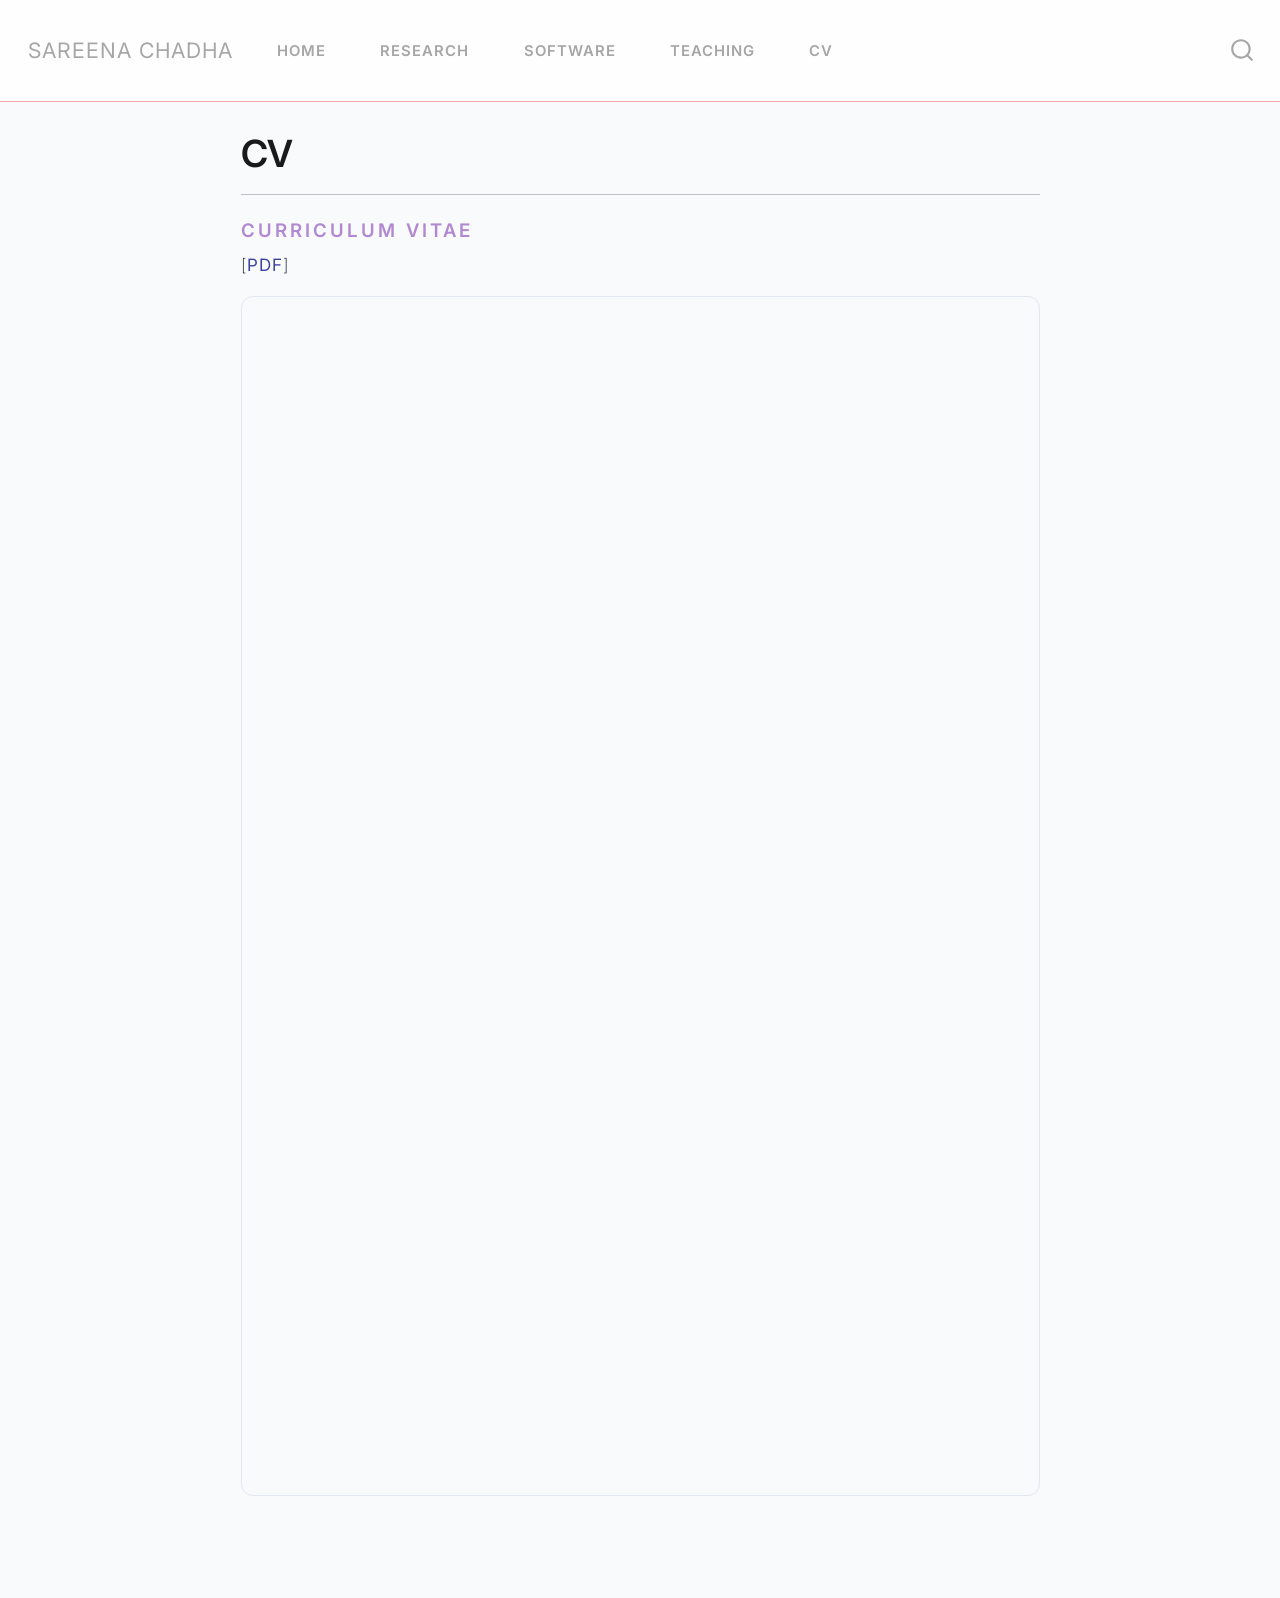
==== docs/cv.html @ cab424bd "rendered quarto site" ====
<!DOCTYPE html>
<html xmlns="http://www.w3.org/1999/xhtml" lang="en" xml:lang="en"><head>

<meta charset="utf-8">
<meta name="generator" content="quarto-1.9.37">

<meta name="viewport" content="width=device-width, initial-scale=1.0, user-scalable=yes">


<title>CV – Sareena Chadha</title>
<style>
/* Default styles provided by pandoc.
** See https://pandoc.org/MANUAL.html#variables-for-html for config info.
*/
code{white-space: pre-wrap;}
span.smallcaps{font-variant: small-caps;}
div.columns{display: flex; gap: min(4vw, 1.5em);}
div.column{flex: auto; overflow-x: auto;}
div.hanging-indent{margin-left: 1.5em; text-indent: -1.5em;}
ul.task-list{list-style: none;}
ul.task-list li input[type="checkbox"] {
  width: 0.8em;
  margin: 0 0.8em 0.2em -1em; /* quarto-specific, see https://github.com/quarto-dev/quarto-cli/issues/4556 */ 
  vertical-align: middle;
}
</style>


<script src="site_libs/quarto-nav/quarto-nav.js"></script>
<script src="site_libs/quarto-nav/headroom.min.js"></script>
<script src="site_libs/clipboard/clipboard.min.js"></script>
<script src="site_libs/quarto-search/autocomplete.umd.js"></script>
<script src="site_libs/quarto-search/fuse.min.js"></script>
<script src="site_libs/quarto-search/quarto-search.js"></script>
<meta name="quarto:offset" content="./">
<script src="site_libs/quarto-html/quarto.js" type="module"></script>
<script src="site_libs/quarto-html/tabsets/tabsets.js" type="module"></script>
<script src="site_libs/quarto-html/popper.min.js"></script>
<script src="site_libs/quarto-html/tippy.umd.min.js"></script>
<script src="site_libs/quarto-html/anchor.min.js"></script>
<link href="site_libs/quarto-html/tippy.css" rel="stylesheet">
<link href="site_libs/quarto-html/quarto-syntax-highlighting-7f8f88aac4f3542376d5c11b86a4c14d.css" rel="stylesheet" id="quarto-text-highlighting-styles">
<script src="site_libs/bootstrap/bootstrap.min.js"></script>
<link href="site_libs/bootstrap/bootstrap-icons.css" rel="stylesheet">
<link href="site_libs/bootstrap/bootstrap-54ca3c8880fd8c986106ce3bf5c7adc7.min.css" rel="stylesheet" append-hash="true" id="quarto-bootstrap" data-mode="light">
<script id="quarto-search-options" type="application/json">{
  "location": "navbar",
  "copy-button": false,
  "collapse-after": 3,
  "panel-placement": "end",
  "type": "overlay",
  "limit": 50,
  "keyboard-shortcut": [
    "f",
    "/",
    "s"
  ],
  "show-item-context": false,
  "language": {
    "search-no-results-text": "No results",
    "search-matching-documents-text": "matching documents",
    "search-copy-link-title": "Copy link to search",
    "search-hide-matches-text": "Hide additional matches",
    "search-more-match-text": "more match in this document",
    "search-more-matches-text": "more matches in this document",
    "search-clear-button-title": "Clear",
    "search-text-placeholder": "",
    "search-detached-cancel-button-title": "Cancel",
    "search-submit-button-title": "Submit",
    "search-label": "Search"
  }
}</script>
<link href="https://fonts.googleapis.com/css2?family=Inter:wght@300;400;500;600&amp;display=swap" rel="stylesheet">


<link rel="stylesheet" href="styles.css">
</head>

<body class="nav-fixed fullcontent quarto-light">

<div id="quarto-search-results"></div>
  <header id="quarto-header" class="headroom fixed-top">
    <nav class="navbar navbar-expand-lg " data-bs-theme="dark">
      <div class="navbar-container container-fluid">
      <div class="navbar-brand-container mx-auto">
    <a class="navbar-brand" href="./index.html">
    <span class="navbar-title">Sareena Chadha</span>
    </a>
  </div>
            <div id="quarto-search" class="" title="Search"></div>
          <button class="navbar-toggler" type="button" data-bs-toggle="collapse" data-bs-target="#navbarCollapse" aria-controls="navbarCollapse" role="menu" aria-expanded="false" aria-label="Toggle navigation" onclick="if (window.quartoToggleHeadroom) { window.quartoToggleHeadroom(); }">
  <span class="navbar-toggler-icon"></span>
</button>
          <div class="collapse navbar-collapse" id="navbarCollapse">
            <ul class="navbar-nav navbar-nav-scroll me-auto">
  <li class="nav-item">
    <a class="nav-link" href="./index.html"> 
<span class="menu-text">Home</span></a>
  </li>  
  <li class="nav-item">
    <a class="nav-link" href="./research.html"> 
<span class="menu-text">Research</span></a>
  </li>  
  <li class="nav-item">
    <a class="nav-link" href="./software.html"> 
<span class="menu-text">Software</span></a>
  </li>  
  <li class="nav-item">
    <a class="nav-link" href="./teaching.html"> 
<span class="menu-text">Teaching</span></a>
  </li>  
  <li class="nav-item">
    <a class="nav-link active" href="./cv.html" aria-current="page"> 
<span class="menu-text">CV</span></a>
  </li>  
</ul>
          </div> <!-- /navcollapse -->
            <div class="quarto-navbar-tools">
</div>
      </div> <!-- /container-fluid -->
    </nav>
</header>
<!-- content -->
<div id="quarto-content" class="quarto-container page-columns page-rows-contents page-layout-article page-navbar">
<!-- sidebar -->
<!-- margin-sidebar -->
    
<!-- main -->
<main class="content" id="quarto-document-content">

<header id="title-block-header" class="quarto-title-block default">
<div class="quarto-title">
<h1 class="title">CV</h1>
</div>



<div class="quarto-title-meta">

    
  
    
  </div>
  


</header>


<hr>
<section id="curriculum-vitae" class="level3">
<h3 class="anchored" data-anchor-id="curriculum-vitae">Curriculum Vitae</h3>
<p>[<a href="CV.pdf">PDF</a>]</p>
<iframe src="CV.pdf" width="100%" height="1200px" style="border: 1px solid #e2e8f0; border-radius: 12px;">
</iframe>


</section>

</main> <!-- /main -->
<script id="quarto-html-after-body" type="application/javascript">
  window.document.addEventListener("DOMContentLoaded", function (event) {
    const icon = "";
    const anchorJS = new window.AnchorJS();
    anchorJS.options = {
      placement: 'right',
      icon: icon
    };
    anchorJS.add('.anchored');
    const isCodeAnnotation = (el) => {
      for (const clz of el.classList) {
        if (clz.startsWith('code-annotation-')) {                     
          return true;
        }
      }
      return false;
    }
    const onCopySuccess = function(e) {
      // button target
      const button = e.trigger;
      // don't keep focus
      button.blur();
      // flash "checked"
      button.classList.add('code-copy-button-checked');
      var currentTitle = button.getAttribute("title");
      button.setAttribute("title", "Copied!");
      let tooltip;
      if (window.bootstrap) {
        button.setAttribute("data-bs-toggle", "tooltip");
        button.setAttribute("data-bs-placement", "left");
        button.setAttribute("data-bs-title", "Copied!");
        tooltip = new bootstrap.Tooltip(button, 
          { trigger: "manual", 
            customClass: "code-copy-button-tooltip",
            offset: [0, -8]});
        tooltip.show();    
      }
      setTimeout(function() {
        if (tooltip) {
          tooltip.hide();
          button.removeAttribute("data-bs-title");
          button.removeAttribute("data-bs-toggle");
          button.removeAttribute("data-bs-placement");
        }
        button.setAttribute("title", currentTitle);
        button.classList.remove('code-copy-button-checked');
      }, 1000);
      // clear code selection
      e.clearSelection();
    }
    const getTextToCopy = function(trigger) {
      const outerScaffold = trigger.parentElement.cloneNode(true);
      const codeEl = outerScaffold.querySelector('code');
      for (const childEl of codeEl.children) {
        if (isCodeAnnotation(childEl)) {
          childEl.remove();
        }
      }
      return codeEl.innerText;
    }
    const clipboard = new window.ClipboardJS('.code-copy-button:not([data-in-quarto-modal])', {
      text: getTextToCopy
    });
    clipboard.on('success', onCopySuccess);
    if (window.document.getElementById('quarto-embedded-source-code-modal')) {
      const clipboardModal = new window.ClipboardJS('.code-copy-button[data-in-quarto-modal]', {
        text: getTextToCopy,
        container: window.document.getElementById('quarto-embedded-source-code-modal')
      });
      clipboardModal.on('success', onCopySuccess);
    }
      var localhostRegex = new RegExp(/^(?:http|https):\/\/localhost\:?[0-9]*\//);
      var mailtoRegex = new RegExp(/^mailto:/);
        var filterRegex = new RegExp('/' + window.location.host + '/');
      var isInternal = (href) => {
          return filterRegex.test(href) || localhostRegex.test(href) || mailtoRegex.test(href);
      }
      // Inspect non-navigation links and adorn them if external
     var links = window.document.querySelectorAll('a[href]:not(.nav-link):not(.navbar-brand):not(.toc-action):not(.sidebar-link):not(.sidebar-item-toggle):not(.pagination-link):not(.no-external):not([aria-hidden]):not(.dropdown-item):not(.quarto-navigation-tool):not(.about-link)');
      for (var i=0; i<links.length; i++) {
        const link = links[i];
        if (!isInternal(link.href)) {
          // undo the damage that might have been done by quarto-nav.js in the case of
          // links that we want to consider external
          if (link.dataset.originalHref !== undefined) {
            link.href = link.dataset.originalHref;
          }
        }
      }
    function tippyHover(el, contentFn, onTriggerFn, onUntriggerFn) {
      const config = {
        allowHTML: true,
        maxWidth: 500,
        delay: 100,
        arrow: false,
        appendTo: function(el) {
            return el.parentElement;
        },
        interactive: true,
        interactiveBorder: 10,
        theme: 'quarto',
        placement: 'bottom-start',
      };
      if (contentFn) {
        config.content = contentFn;
      }
      if (onTriggerFn) {
        config.onTrigger = onTriggerFn;
      }
      if (onUntriggerFn) {
        config.onUntrigger = onUntriggerFn;
      }
      window.tippy(el, config); 
    }
    const noterefs = window.document.querySelectorAll('a[role="doc-noteref"]');
    for (var i=0; i<noterefs.length; i++) {
      const ref = noterefs[i];
      tippyHover(ref, function() {
        // use id or data attribute instead here
        let href = ref.getAttribute('data-footnote-href') || ref.getAttribute('href');
        try { href = new URL(href).hash; } catch {}
        const id = href.replace(/^#\/?/, "");
        const note = window.document.getElementById(id);
        if (note) {
          return note.innerHTML;
        } else {
          return "";
        }
      });
    }
    const xrefs = window.document.querySelectorAll('a.quarto-xref');
    const processXRef = (id, note) => {
      // Strip column container classes
      const stripColumnClz = (el) => {
        el.classList.remove("page-full", "page-columns");
        if (el.children) {
          for (const child of el.children) {
            stripColumnClz(child);
          }
        }
      }
      stripColumnClz(note)
      if (id === null || id.startsWith('sec-')) {
        // Special case sections, only their first couple elements
        const container = document.createElement("div");
        if (note.children && note.children.length > 2) {
          container.appendChild(note.children[0].cloneNode(true));
          for (let i = 1; i < note.children.length; i++) {
            const child = note.children[i];
            if (child.tagName === "P" && child.innerText === "") {
              continue;
            } else {
              container.appendChild(child.cloneNode(true));
              break;
            }
          }
          if (window.Quarto?.typesetMath) {
            window.Quarto.typesetMath(container);
          }
          return container.innerHTML
        } else {
          if (window.Quarto?.typesetMath) {
            window.Quarto.typesetMath(note);
          }
          return note.innerHTML;
        }
      } else {
        // Remove any anchor links if they are present
        const anchorLink = note.querySelector('a.anchorjs-link');
        if (anchorLink) {
          anchorLink.remove();
        }
        if (window.Quarto?.typesetMath) {
          window.Quarto.typesetMath(note);
        }
        if (note.classList.contains("callout")) {
          return note.outerHTML;
        } else {
          return note.innerHTML;
        }
      }
    }
    for (var i=0; i<xrefs.length; i++) {
      const xref = xrefs[i];
      tippyHover(xref, undefined, function(instance) {
        instance.disable();
        let url = xref.getAttribute('href');
        let hash = undefined; 
        if (url.startsWith('#')) {
          hash = url;
        } else {
          try { hash = new URL(url).hash; } catch {}
        }
        if (hash) {
          const id = hash.replace(/^#\/?/, "");
          const note = window.document.getElementById(id);
          if (note !== null) {
            try {
              const html = processXRef(id, note.cloneNode(true));
              instance.setContent(html);
            } finally {
              instance.enable();
              instance.show();
            }
          } else {
            // See if we can fetch this
            fetch(url.split('#')[0])
            .then(res => res.text())
            .then(html => {
              const parser = new DOMParser();
              const htmlDoc = parser.parseFromString(html, "text/html");
              const note = htmlDoc.getElementById(id);
              if (note !== null) {
                const html = processXRef(id, note);
                instance.setContent(html);
              } 
            }).finally(() => {
              instance.enable();
              instance.show();
            });
          }
        } else {
          // See if we can fetch a full url (with no hash to target)
          // This is a special case and we should probably do some content thinning / targeting
          fetch(url)
          .then(res => res.text())
          .then(html => {
            const parser = new DOMParser();
            const htmlDoc = parser.parseFromString(html, "text/html");
            const note = htmlDoc.querySelector('main.content');
            if (note !== null) {
              // This should only happen for chapter cross references
              // (since there is no id in the URL)
              // remove the first header
              if (note.children.length > 0 && note.children[0].tagName === "HEADER") {
                note.children[0].remove();
              }
              const html = processXRef(null, note);
              instance.setContent(html);
            } 
          }).finally(() => {
            instance.enable();
            instance.show();
          });
        }
      }, function(instance) {
      });
    }
        let selectedAnnoteEl;
        const selectorForAnnotation = ( cell, annotation) => {
          let cellAttr = 'data-code-cell="' + cell + '"';
          let lineAttr = 'data-code-annotation="' +  annotation + '"';
          const selector = 'span[' + cellAttr + '][' + lineAttr + ']';
          return selector;
        }
        const selectCodeLines = (annoteEl) => {
          const doc = window.document;
          const targetCell = annoteEl.getAttribute("data-target-cell");
          const targetAnnotation = annoteEl.getAttribute("data-target-annotation");
          const annoteSpan = window.document.querySelector(selectorForAnnotation(targetCell, targetAnnotation));
          const lines = annoteSpan.getAttribute("data-code-lines").split(",");
          const lineIds = lines.map((line) => {
            return targetCell + "-" + line;
          })
          let top = null;
          let height = null;
          let parent = null;
          if (lineIds.length > 0) {
              //compute the position of the single el (top and bottom and make a div)
              const el = window.document.getElementById(lineIds[0]);
              top = el.offsetTop;
              height = el.offsetHeight;
              parent = el.parentElement.parentElement;
            if (lineIds.length > 1) {
              const lastEl = window.document.getElementById(lineIds[lineIds.length - 1]);
              const bottom = lastEl.offsetTop + lastEl.offsetHeight;
              height = bottom - top;
            }
            if (top !== null && height !== null && parent !== null) {
              // cook up a div (if necessary) and position it 
              let div = window.document.getElementById("code-annotation-line-highlight");
              if (div === null) {
                div = window.document.createElement("div");
                div.setAttribute("id", "code-annotation-line-highlight");
                div.style.position = 'absolute';
                parent.appendChild(div);
              }
              div.style.top = top - 2 + "px";
              div.style.height = height + 4 + "px";
              div.style.left = 0;
              let gutterDiv = window.document.getElementById("code-annotation-line-highlight-gutter");
              if (gutterDiv === null) {
                gutterDiv = window.document.createElement("div");
                gutterDiv.setAttribute("id", "code-annotation-line-highlight-gutter");
                gutterDiv.style.position = 'absolute';
                const codeCell = window.document.getElementById(targetCell);
                const gutter = codeCell.querySelector('.code-annotation-gutter');
                gutter.appendChild(gutterDiv);
              }
              gutterDiv.style.top = top - 2 + "px";
              gutterDiv.style.height = height + 4 + "px";
            }
            selectedAnnoteEl = annoteEl;
          }
        };
        const unselectCodeLines = () => {
          const elementsIds = ["code-annotation-line-highlight", "code-annotation-line-highlight-gutter"];
          elementsIds.forEach((elId) => {
            const div = window.document.getElementById(elId);
            if (div) {
              div.remove();
            }
          });
          selectedAnnoteEl = undefined;
        };
          // Handle positioning of the toggle
      window.addEventListener(
        "resize",
        throttle(() => {
          elRect = undefined;
          if (selectedAnnoteEl) {
            selectCodeLines(selectedAnnoteEl);
          }
        }, 10)
      );
      function throttle(fn, ms) {
      let throttle = false;
      let timer;
        return (...args) => {
          if(!throttle) { // first call gets through
              fn.apply(this, args);
              throttle = true;
          } else { // all the others get throttled
              if(timer) clearTimeout(timer); // cancel #2
              timer = setTimeout(() => {
                fn.apply(this, args);
                timer = throttle = false;
              }, ms);
          }
        };
      }
        // Attach click handler to the DT
        const annoteDls = window.document.querySelectorAll('dt[data-target-cell]');
        for (const annoteDlNode of annoteDls) {
          annoteDlNode.addEventListener('click', (event) => {
            const clickedEl = event.target;
            if (clickedEl !== selectedAnnoteEl) {
              unselectCodeLines();
              const activeEl = window.document.querySelector('dt[data-target-cell].code-annotation-active');
              if (activeEl) {
                activeEl.classList.remove('code-annotation-active');
              }
              selectCodeLines(clickedEl);
              clickedEl.classList.add('code-annotation-active');
            } else {
              // Unselect the line
              unselectCodeLines();
              clickedEl.classList.remove('code-annotation-active');
            }
          });
        }
    const findCites = (el) => {
      const parentEl = el.parentElement;
      if (parentEl) {
        const cites = parentEl.dataset.cites;
        if (cites) {
          return {
            el,
            cites: cites.split(' ')
          };
        } else {
          return findCites(el.parentElement)
        }
      } else {
        return undefined;
      }
    };
    var bibliorefs = window.document.querySelectorAll('a[role="doc-biblioref"]');
    for (var i=0; i<bibliorefs.length; i++) {
      const ref = bibliorefs[i];
      const citeInfo = findCites(ref);
      if (citeInfo) {
        tippyHover(citeInfo.el, function() {
          var popup = window.document.createElement('div');
          citeInfo.cites.forEach(function(cite) {
            var citeDiv = window.document.createElement('div');
            citeDiv.classList.add('hanging-indent');
            citeDiv.classList.add('csl-entry');
            var biblioDiv = window.document.getElementById('ref-' + cite);
            if (biblioDiv) {
              citeDiv.innerHTML = biblioDiv.innerHTML;
            }
            popup.appendChild(citeDiv);
          });
          return popup.innerHTML;
        });
      }
    }
  });
  </script>
</div> <!-- /content -->




</body></html>
---- docs/site_libs/quarto-html/tippy.css ----
.tippy-box[data-animation=fade][data-state=hidden]{opacity:0}[data-tippy-root]{max-width:calc(100vw - 10px)}.tippy-box{position:relative;background-color:#333;color:#fff;border-radius:4px;font-size:14px;line-height:1.4;white-space:normal;outline:0;transition-property:transform,visibility,opacity}.tippy-box[data-placement^=top]>.tippy-arrow{bottom:0}.tippy-box[data-placement^=top]>.tippy-arrow:before{bottom:-7px;left:0;border-width:8px 8px 0;border-top-color:initial;transform-origin:center top}.tippy-box[data-placement^=bottom]>.tippy-arrow{top:0}.tippy-box[data-placement^=bottom]>.tippy-arrow:before{top:-7px;left:0;border-width:0 8px 8px;border-bottom-color:initial;transform-origin:center bottom}.tippy-box[data-placement^=left]>.tippy-arrow{right:0}.tippy-box[data-placement^=left]>.tippy-arrow:before{border-width:8px 0 8px 8px;border-left-color:initial;right:-7px;transform-origin:center left}.tippy-box[data-placement^=right]>.tippy-arrow{left:0}.tippy-box[data-placement^=right]>.tippy-arrow:before{left:-7px;border-width:8px 8px 8px 0;border-right-color:initial;transform-origin:center right}.tippy-box[data-inertia][data-state=visible]{transition-timing-function:cubic-bezier(.54,1.5,.38,1.11)}.tippy-arrow{width:16px;height:16px;color:#333}.tippy-arrow:before{content:"";position:absolute;border-color:transparent;border-style:solid}.tippy-content{position:relative;padding:5px 9px;z-index:1}
---- docs/site_libs/quarto-html/quarto-syntax-highlighting-7f8f88aac4f3542376d5c11b86a4c14d.css ----
/* quarto syntax highlight colors */
:root {
  --quarto-hl-ot-color: #003B4F;
  --quarto-hl-at-color: #657422;
  --quarto-hl-ss-color: #20794D;
  --quarto-hl-an-color: #5E5E5E;
  --quarto-hl-fu-color: #4758AB;
  --quarto-hl-st-color: #20794D;
  --quarto-hl-cf-color: #003B4F;
  --quarto-hl-op-color: #5E5E5E;
  --quarto-hl-er-color: #AD0000;
  --quarto-hl-bn-color: #AD0000;
  --quarto-hl-al-color: #AD0000;
  --quarto-hl-va-color: #111111;
  --quarto-hl-bu-color: inherit;
  --quarto-hl-ex-color: inherit;
  --quarto-hl-pp-color: #AD0000;
  --quarto-hl-in-color: #5E5E5E;
  --quarto-hl-vs-color: #20794D;
  --quarto-hl-wa-color: #5E5E5E;
  --quarto-hl-do-color: #5E5E5E;
  --quarto-hl-im-color: #00769E;
  --quarto-hl-ch-color: #20794D;
  --quarto-hl-dt-color: #AD0000;
  --quarto-hl-fl-color: #AD0000;
  --quarto-hl-co-color: #5E5E5E;
  --quarto-hl-cv-color: #5E5E5E;
  --quarto-hl-cn-color: #8f5902;
  --quarto-hl-sc-color: #5E5E5E;
  --quarto-hl-dv-color: #AD0000;
  --quarto-hl-kw-color: #003B4F;
}

/* other quarto variables */
:root {
  --quarto-font-monospace: SFMono-Regular, Menlo, Monaco, Consolas, "Liberation Mono", "Courier New", monospace;
}

/* syntax highlight based on Pandoc's rules */
pre > code.sourceCode > span {
  color: #003B4F;
}

code.sourceCode > span {
  color: #003B4F;
}

div.sourceCode,
div.sourceCode pre.sourceCode {
  color: #003B4F;
}

/* Normal */
code span {
  color: #003B4F;
}

/* Alert */
code span.al {
  color: #AD0000;
  font-style: inherit;
}

/* Annotation */
code span.an {
  color: #5E5E5E;
  font-style: inherit;
}

/* Attribute */
code span.at {
  color: #657422;
  font-style: inherit;
}

/* BaseN */
code span.bn {
  color: #AD0000;
  font-style: inherit;
}

/* BuiltIn */
code span.bu {
  font-style: inherit;
}

/* ControlFlow */
code span.cf {
  color: #003B4F;
  font-weight: bold;
  font-style: inherit;
}

/* Char */
code span.ch {
  color: #20794D;
  font-style: inherit;
}

/* Constant */
code span.cn {
  color: #8f5902;
  font-style: inherit;
}

/* Comment */
code span.co {
  color: #5E5E5E;
  font-style: inherit;
}

/* CommentVar */
code span.cv {
  color: #5E5E5E;
  font-style: italic;
}

/* Documentation */
code span.do {
  color: #5E5E5E;
  font-style: italic;
}

/* DataType */
code span.dt {
  color: #AD0000;
  font-style: inherit;
}

/* DecVal */
code span.dv {
  color: #AD0000;
  font-style: inherit;
}

/* Error */
code span.er {
  color: #AD0000;
  font-style: inherit;
}

/* Extension */
code span.ex {
  font-style: inherit;
}

/* Float */
code span.fl {
  color: #AD0000;
  font-style: inherit;
}

/* Function */
code span.fu {
  color: #4758AB;
  font-style: inherit;
}

/* Import */
code span.im {
  color: #00769E;
  font-style: inherit;
}

/* Information */
code span.in {
  color: #5E5E5E;
  font-style: inherit;
}

/* Keyword */
code span.kw {
  color: #003B4F;
  font-weight: bold;
  font-style: inherit;
}

/* Operator */
code span.op {
  color: #5E5E5E;
  font-style: inherit;
}

/* Other */
code span.ot {
  color: #003B4F;
  font-style: inherit;
}

/* Preprocessor */
code span.pp {
  color: #AD0000;
  font-style: inherit;
}

/* SpecialChar */
code span.sc {
  color: #5E5E5E;
  font-style: inherit;
}

/* SpecialString */
code span.ss {
  color: #20794D;
  font-style: inherit;
}

/* String */
code span.st {
  color: #20794D;
  font-style: inherit;
}

/* Variable */
code span.va {
  color: #111111;
  font-style: inherit;
}

/* VerbatimString */
code span.vs {
  color: #20794D;
  font-style: inherit;
}

/* Warning */
code span.wa {
  color: #5E5E5E;
  font-style: italic;
}

.prevent-inlining {
  content: "</";
}

/*# sourceMappingURL=789ad8cd35626ba772517505b42a116e.css.map */
---- docs/styles.css ----
/* css styles */
/* ================================
   2026 Minimal Academic Theme
   Clean, airy, high-contrast, modern
================================ */

/* --- Root variables (easy theming) --- */
:root {
  --bg: #f8fafc;              /* soft off-white */
  --text: #0f172a;           /* near-black navy */
  --muted: #AA7DCE;          /* slate gray */
  --accent: #3B429F;         /* modern indigo */
  --accent-light: #A8577E;
  --card: #ffffff;
  --border: #F4A5AE;
}

/* --- Global layout --- */
body {
  font-family: "Inter", "Helvetica Neue", Arial, sans-serif;
  background-color: var(--bg);
  color: var(--text);
  line-height: 1.65;
  margin: 0;
}

/* Center content like modern academic sites */
.container {
  max-width: 1400px !important;
}

/* --- Headings --- */
h1 {
  font-size: 2.2rem;
  letter-spacing: -0.02em;
  margin-bottom: 0.5rem;
}

h2 {
  font-size: 1.4rem;
  margin-top: 2rem;
  color: var(--text);
}

h3 {
  font-size: 1.1rem;
  color: var(--muted);
}

/* --- Links --- */
a {
  color: var(--accent);
  text-decoration: none;
  transition: all 0.2s ease;
}

a:hover {
  color: var(--accent-light);
  text-decoration: underline;
}

/* --- Navbar (Quarto-specific) --- */
.navbar {
  background: rgba(255, 255, 255, 0.8);
  backdrop-filter: blur(10px);
  border-bottom: 1px solid var(--border);
}

/* --- Cards (for CV sections, publications, etc.) --- */
.card {
  background: var(--card);
  border: 1px solid var(--border);
  border-radius: 14px;
  padding: 1.2rem 1.5rem;
  margin: 1rem 0;
  box-shadow: 0 1px 2px rgba(0,0,0,0.04);
}

/* --- Subtle hover effect for sections --- */
.card:hover {
  transform: translateY(-2px);
  transition: all 0.2s ease;
  box-shadow: 0 4px 12px rgba(0,0,0,0.06);
}

/* --- Buttons (if you use any) --- */
button, .btn {
  background: var(--accent);
  color: white;
  border: none;
  padding: 0.6rem 1rem;
  border-radius: 10px;
  cursor: pointer;
}

button:hover {
  background: var(--accent-light);
}

/* --- Subtle typography hierarchy --- */
p {
  color: var(--text);
}

small, .muted {
  color: var(--muted);
}
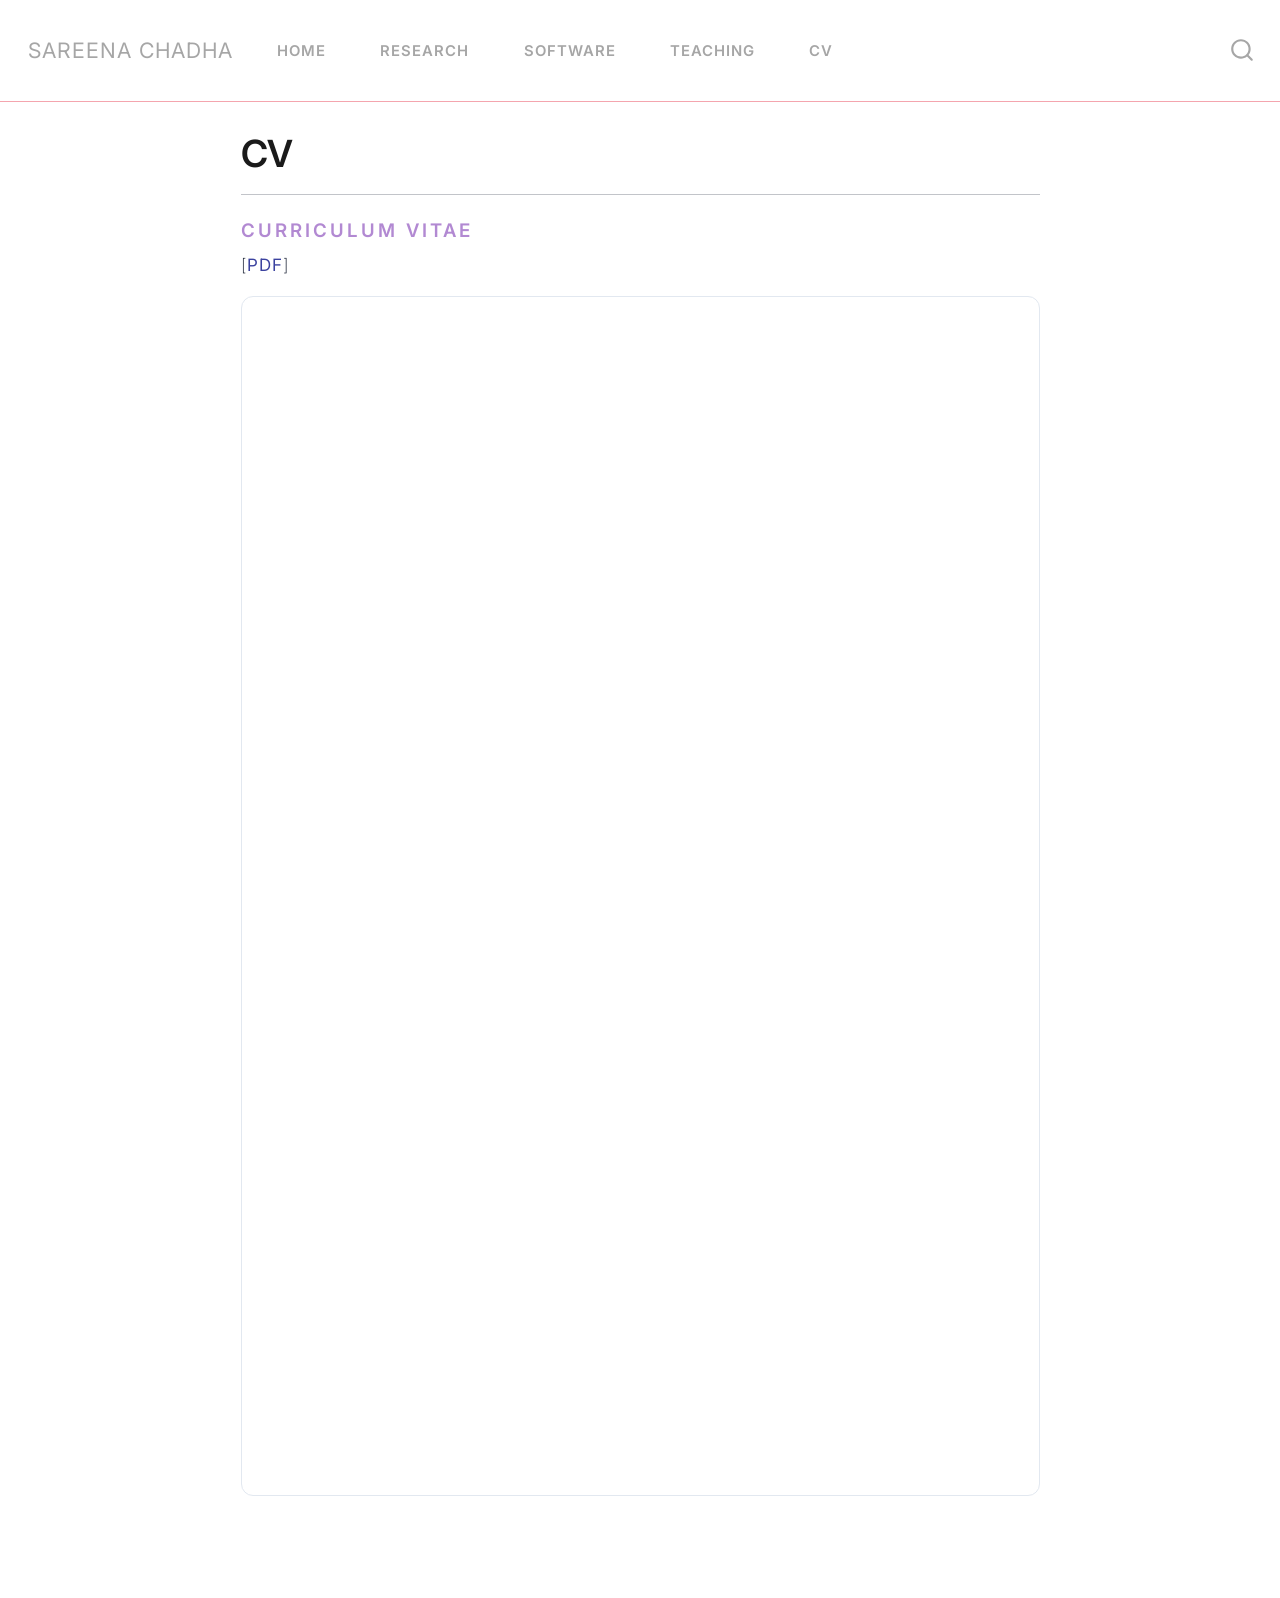
==== commit efceb201: "“update”" ====
--- a/docs/cv.html
+++ b/docs/cv.html
@@ -151,7 +151,7 @@
 <section id="curriculum-vitae" class="level3">
 <h3 class="anchored" data-anchor-id="curriculum-vitae">Curriculum Vitae</h3>
 <p>[<a href="CV.pdf">PDF</a>]</p>
-<iframe src="CV.pdf" width="100%" height="1200px" style="border: 1px solid #e2e8f0; border-radius: 12px;">
+<iframe src="./pdfs/CV.pdf" width="100%" height="1200px" style="border: 1px solid #e2e8f0; border-radius: 12px;">
 </iframe>
 
 
--- a/docs/styles.css
+++ b/docs/styles.css
@@ -1,17 +1,13 @@
 /* css styles */
-/* ================================
-   2026 Minimal Academic Theme
-   Clean, airy, high-contrast, modern
-================================ */
 
 /* --- Root variables (easy theming) --- */
 :root {
-  --bg: #f8fafc;              /* soft off-white */
-  --text: #0f172a;           /* near-black navy */
-  --muted: #AA7DCE;          /* slate gray */
-  --accent: #3B429F;         /* modern indigo */
+  --bg: white;              
+  --text: #0f172a;          
+  --muted: #AA7DCE;          
+  --accent: #3B429F;         
   --accent-light: #A8577E;
-  --card: #ffffff;
+  --card: white;
   --border: #F4A5AE;
 }
 
@@ -23,6 +19,8 @@
   line-height: 1.65;
   margin: 0;
 }
+
+
 
 /* Center content like modern academic sites */
 .container {
